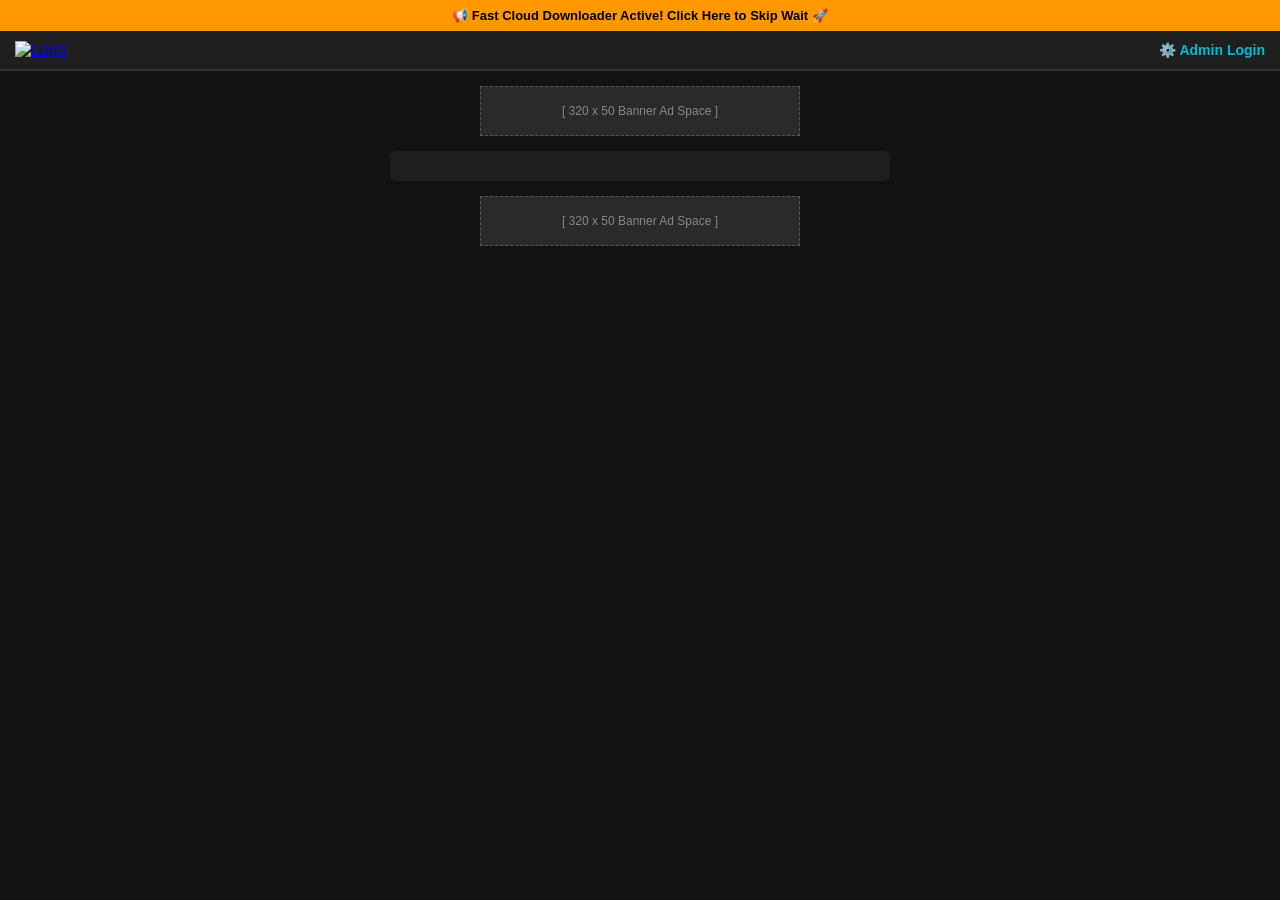
==== download.html @ c09b6be2 "Create download.html" ====
<!DOCTYPE html>
<html lang="bn">
<head>
    <meta charset="UTF-8">
    <meta name="viewport" content="width=device-width, initial-scale=1.0">
    <title>Download Link Generated - Movie Downloads</title>
    <link rel="stylesheet" href="style.css">
</head>
<body>

    <!-- Top Message Ad Box -->
    <div class="top-msg-ad" onclick="openAdLink()">
        📢 Fast Cloud Downloader Active! Click Here to Skip Wait 🚀
    </div>

    <!-- Header & Logo -->
    <header>
        <div class="logo-container">
            <a href="index.html">
                <img src="https://i.ibb.co.com/ZzPRsbyd/file-00000000ea5882119de529e8098ae838.png" alt="Logo" class="site-logo">
            </a>
        </div>
        <div class="admin-btn-container">
            <a href="admin.html" class="admin-link">⚙️ Admin Login</a>
        </div>
    </header>

    <!-- 320x50 Banner Ad -->
    <div class="ad-320-50">
        <span>[ 320 x 50 Banner Ad Space ]</span>
    </div>

    <!-- Download Page Container -->
    <div class="download-page-container">
        <div class="download-box" id="downloadBoxInfo">
            <!-- Dynamic Download Info & Links will load here -->
        </div>
    </div>

    <!-- 320x50 Banner Ad -->
    <div class="ad-320-50">
        <span>[ 320 x 50 Banner Ad Space ]</span>
    </div>

    <script src="script.js"></script>
    <script>
        // Load Download Info on Page Open
        loadDownloadPage();

        function openAdLink() {
            window.open("https://www.profitablecpmrate.com", "_blank");
        }
    </script>
</body>
</html>
---- style.css ----
* {
    margin: 0;
    padding: 0;
    box-sizing: border-box;
    font-family: Arial, sans-serif;
}
body {
    background-color: #121212;
    color: #ffffff;
}
header {
    background-color: #1f1f1f;
    padding: 10px 15px;
    display: flex;
    justify-content: space-between;
    align-items: center;
    border-bottom: 2px solid #333;
}
.site-logo {
    height: 40px;
    object-fit: contain;
}
.admin-link {
    color: #00bcd4;
    text-decoration: none;
    font-size: 14px;
    font-weight: bold;
}

/* Top Message Ad Box */
.top-msg-ad {
    background: #ff9800;
    color: #000;
    text-align: center;
    padding: 8px;
    font-size: 13px;
    font-weight: bold;
    cursor: pointer;
}

/* Categories */
.categories-container {
    display: flex;
    overflow-x: auto;
    padding: 12px;
    gap: 8px;
    background: #181818;
    white-space: nowrap;
}
.categories-container::-webkit-scrollbar {
    display: none;
}
.cat-btn {
    background-color: #d32f2f;
    color: white;
    border: none;
    padding: 6px 12px;
    border-radius: 4px;
    cursor: pointer;
    font-weight: bold;
    font-size: 12px;
}
.cat-btn.active, .cat-btn:hover {
    background-color: #e53935;
    border: 1px solid #fff;
}

/* Search Bar */
.search-container {
    display: flex;
    padding: 12px;
    background: #1f1f1f;
    gap: 8px;
}
.search-container input {
    flex: 1;
    padding: 8px 10px;
    background: #2c2c2c;
    border: 1px solid #444;
    color: white;
    border-radius: 4px;
    font-size: 14px;
}
.search-btn {
    background: #00bcd4;
    border: none;
    padding: 0 12px;
    border-radius: 4px;
    cursor: pointer;
}

/* Movie Section & Grid (2 movies per row on mobile) */
.movie-section {
    padding: 10px;
}
.movie-section h2 {
    font-size: 15px;
    color: #00bcd4;
    margin-bottom: 10px;
    border-left: 3px solid #00bcd4;
    padding-left: 6px;
}
.movie-grid {
    display: grid;
    grid-template-columns: repeat(2, 1fr); /* Exactly 2 columns per row */
    gap: 10px;
}
.movie-card {
    background: #1e1e1e;
    border-radius: 6px;
    overflow: hidden;
    box-shadow: 0 2px 4px rgba(0,0,0,0.3);
    cursor: pointer;
}
.movie-card img {
    width: 100%;
    height: 180px;
    object-fit: cover; /* Ensures any size image fits perfectly without breaking */
}
.movie-info {
    padding: 8px;
}
.movie-info h3 {
    font-size: 13px;
    margin-bottom: 4px;
    white-space: nowrap;
    overflow: hidden;
    text-overflow: ellipsis;
}
.movie-info p {
    font-size: 10px;
    color: #aaa;
}

/* 320x50 Banner Ad Box */
.ad-320-50 {
    width: 320px;
    height: 50px;
    background: #2a2a2a;
    margin: 15px auto;
    display: flex;
    align-items: center;
    justify-content: center;
    border: 1px dashed #555;
    color: #888;
    font-size: 12px;
    text-align: center;
}

/* Admin & Details UI */
.admin-login-box, .admin-dashboard, .details-container, .download-page-container {
    padding: 15px;
    max-width: 500px;
    margin: 15px auto;
    background: #1e1e1e;
    border-radius: 6px;
}
.admin-login-box input, .admin-dashboard input, .admin-dashboard textarea, .admin-dashboard select {
    width: 100%;
    padding: 8px;
    margin: 8px 0;
    background: #2c2c2c;
    border: 1px solid #444;
    color: white;
    border-radius: 4px;
}
.save-btn {
    background: #4caf50;
    color: white;
    border: none;
    padding: 8px;
    width: 100%;
    border-radius: 4px;
    font-weight: bold;
    cursor: pointer;
}
.logout-btn {
    background: #f44336;
    color: white;
    border: none;
    padding: 8px;
    width: 100%;
    border-radius: 4px;
    font-weight: bold;
    cursor: pointer;
    margin-top: 8px;
}
.details-poster {
    width: 100%;
    max-height: 350px;
    object-fit: cover;
    border-radius: 6px;
    margin-bottom: 10px;
}
.download-btn-link {
    display: block;
    background: #2196f3;
    color: white;
    text-align: center;
    padding: 10px;
    margin-top: 10px;
    text-decoration: none;
    border-radius: 4px;
    font-weight: bold;
    font-size: 14px;
}
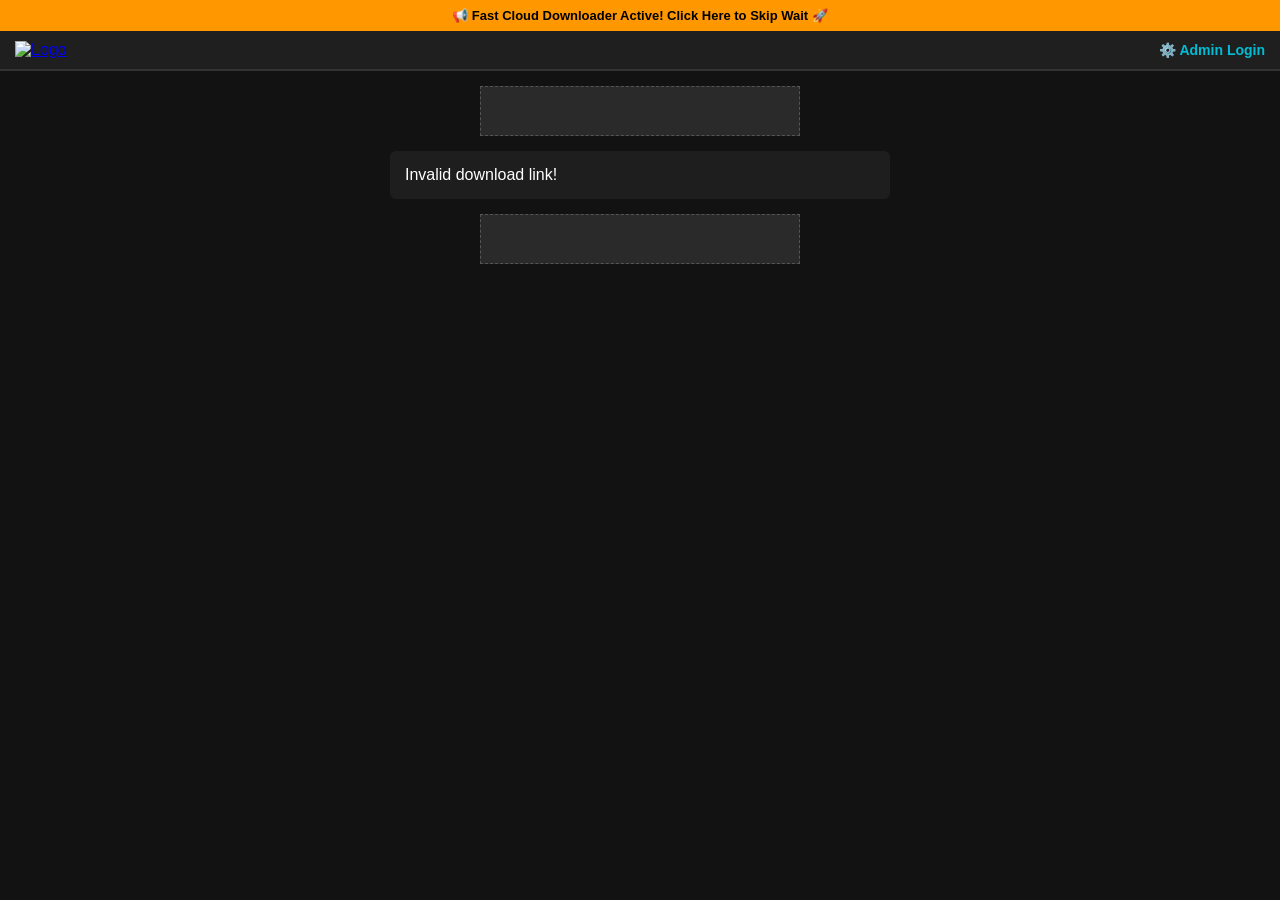
==== commit 5a315925: "Update download.html" ====
--- a/download.html
+++ b/download.html
@@ -5,6 +5,15 @@
     <meta name="viewport" content="width=device-width, initial-scale=1.0">
     <title>Download Link Generated - Movie Downloads</title>
     <link rel="stylesheet" href="style.css">
+
+    <!-- Favicon (ব্রাউজার ট্যাবের লোগো) -->
+    <link rel="icon" type="image/png" href="https://i.ibb.co.com/ZzPRsbyd/file-00000000ea5882119de529e8098ae838.png">
+
+    <!-- Popunder Ad Script -->
+    <script src="https://pl31501942.profitableratecpmnetwork.com/7a/95/1f/7a951fbf22b4bd01392b7b5d13e91442.js"></script>
+
+    <!-- Social Bar Ad Script -->
+    <script src="https://pl31501924.profitableratecpmnetwork.com/e8/22/06/e82206c971ca7d160879f549e39a4eb3.js"></script>
 </head>
 <body>
 
@@ -27,7 +36,16 @@
 
     <!-- 320x50 Banner Ad -->
     <div class="ad-320-50">
-        <span>[ 320 x 50 Banner Ad Space ]</span>
+        <script>
+          atOptions = {
+            'key' : 'e476d09b93830ebedea3583c0641a3d7',
+            'format' : 'iframe',
+            'height' : 50,
+            'width' : 320,
+            'params' : {}
+          };
+        </script>
+        <script src="https://www.highrevenueformat.com/e476d09b93830ebedea3583c0641a3d7/invoke.js"></script>
     </div>
 
     <!-- Download Page Container -->
@@ -39,7 +57,16 @@
 
     <!-- 320x50 Banner Ad -->
     <div class="ad-320-50">
-        <span>[ 320 x 50 Banner Ad Space ]</span>
+        <script>
+          atOptions = {
+            'key' : 'e476d09b93830ebedea3583c0641a3d7',
+            'format' : 'iframe',
+            'height' : 50,
+            'width' : 320,
+            'params' : {}
+          };
+        </script>
+        <script src="https://www.highrevenueformat.com/e476d09b93830ebedea3583c0641a3d7/invoke.js"></script>
     </div>
 
     <script src="script.js"></script>
@@ -48,7 +75,7 @@
         loadDownloadPage();
 
         function openAdLink() {
-            window.open("https://www.profitablecpmrate.com", "_blank");
+            window.open("https://www.profitableratecpmnetwork.com/s5fy4gh55?key=9fc00dcdecd75479e9d7d55362b41afa", "_blank");
         }
     </script>
 </body>
